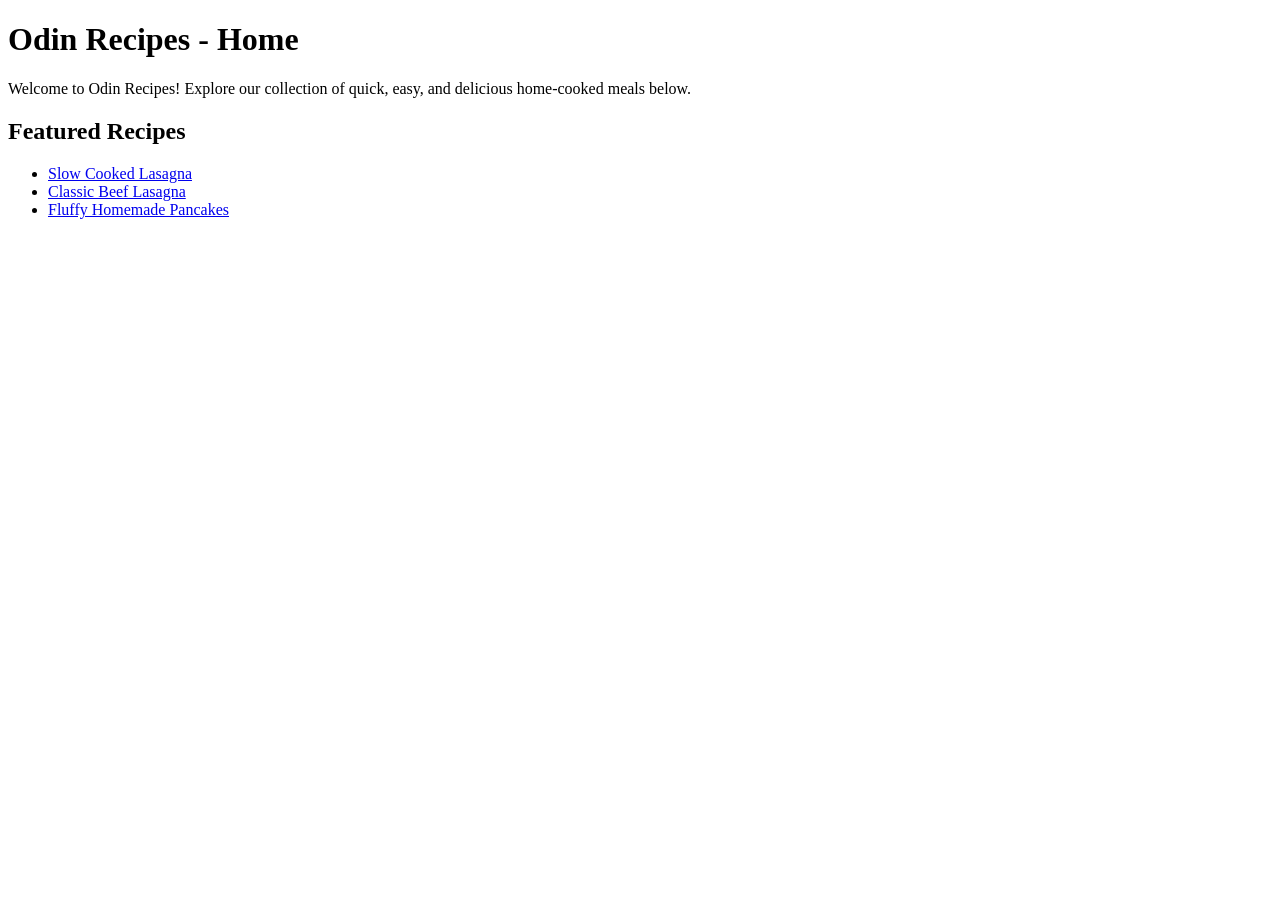
==== index.html @ 5f045575 "Initial Commit" ====
<!DOCTYPE html>
<html lang="en">
<head>
    <meta charset="UTF-8">
    <meta name="viewport" content="width=device-width, initial-scale=1.0">
    <title>Odin Recipes</title>
</head>
<body>
    <h1>Odin Recipes - Home</h1>

    <p>Welcome to Odin Recipes! Explore our collection of quick, easy, and delicious home-cooked meals below.</p>

    <!-- Featured Recipes List -->
    <h2>Featured Recipes</h2>
    <ul>
        <li>
            <a href="recipes/lasagna.html">Slow Cooked Lasagna</a>
        </li>
        <li>
            <a href="recipes/lasagna.html">Classic Beef Lasagna</a>
        </li>
        <li>
            <a href="recipes/pancakes.html">Fluffy Homemade Pancakes</a>
        </li>
    </ul>
</body>
</html>
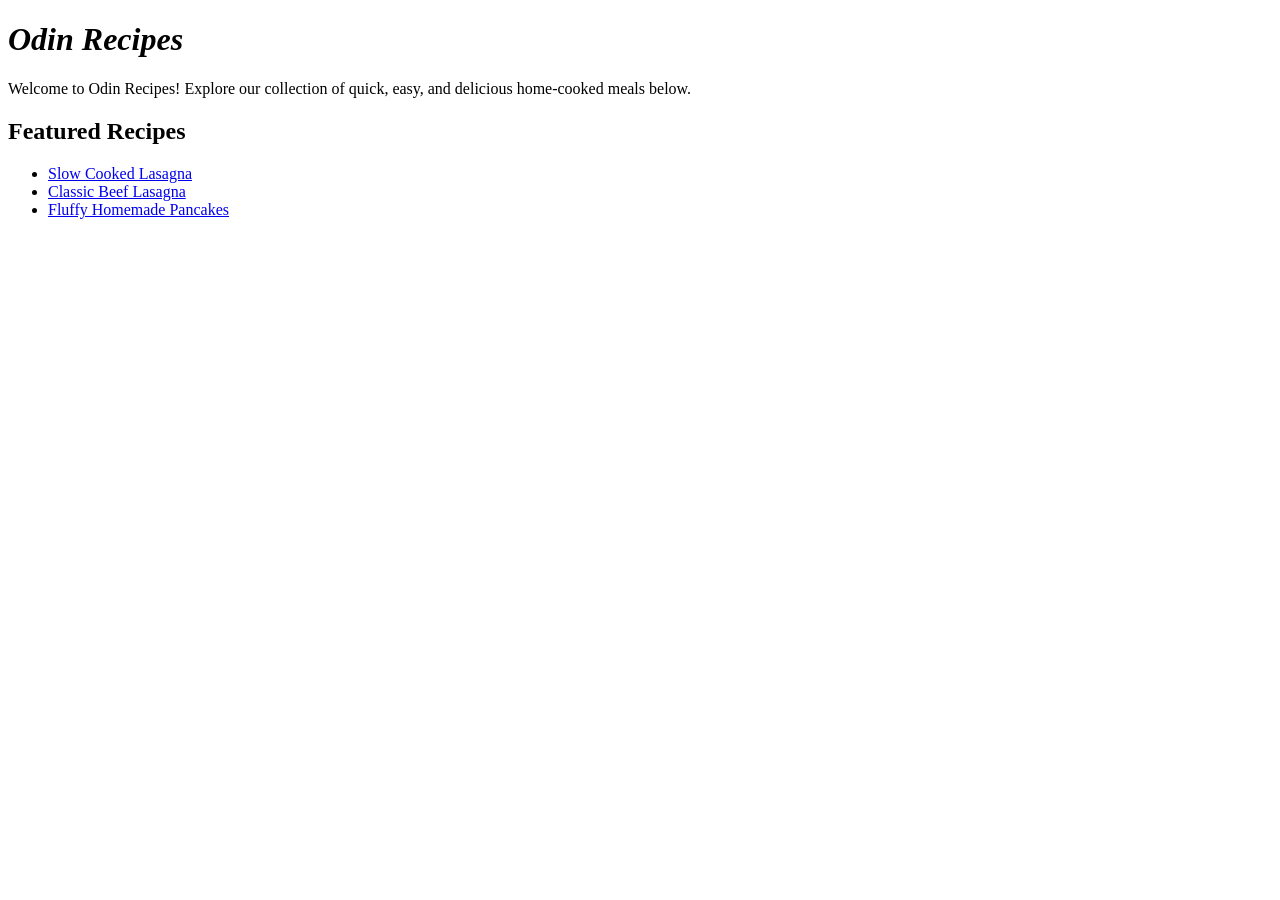
==== commit cc695397: "Added some styling" ====
--- a/index.html
+++ b/index.html
@@ -6,7 +6,7 @@
     <title>Odin Recipes</title>
 </head>
 <body>
-    <h1>Odin Recipes - Home</h1>
+    <h1><em>Odin Recipes</em></h1>
 
     <p>Welcome to Odin Recipes! Explore our collection of quick, easy, and delicious home-cooked meals below.</p>
 
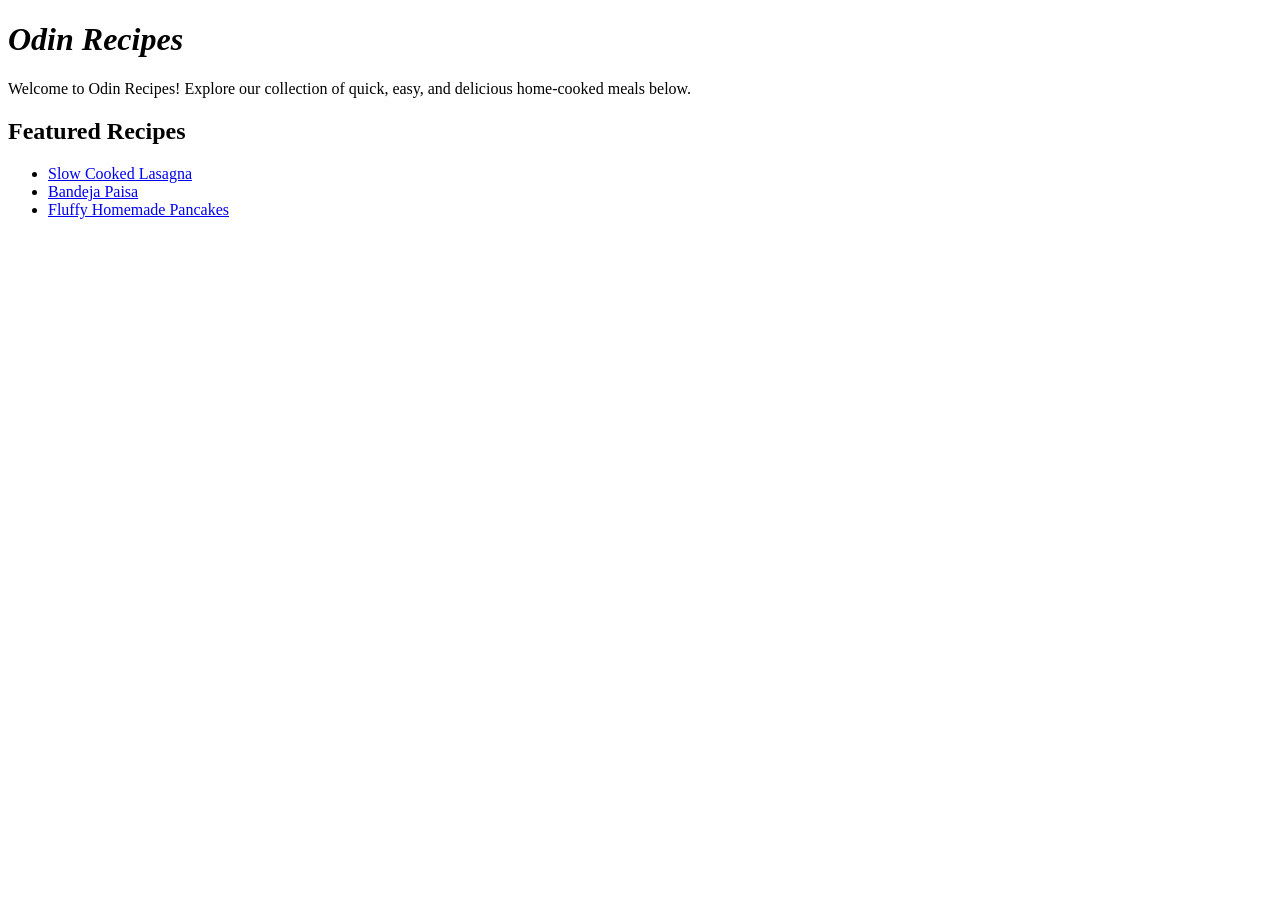
==== commit 8e6b9523: "Added more recipes" ====
--- a/index.html
+++ b/index.html
@@ -17,7 +17,7 @@
             <a href="recipes/lasagna.html">Slow Cooked Lasagna</a>
         </li>
         <li>
-            <a href="recipes/lasagna.html">Classic Beef Lasagna</a>
+            <a href="recipes/bandejapaisa.html">Bandeja Paisa</a>
         </li>
         <li>
             <a href="recipes/pancakes.html">Fluffy Homemade Pancakes</a>
